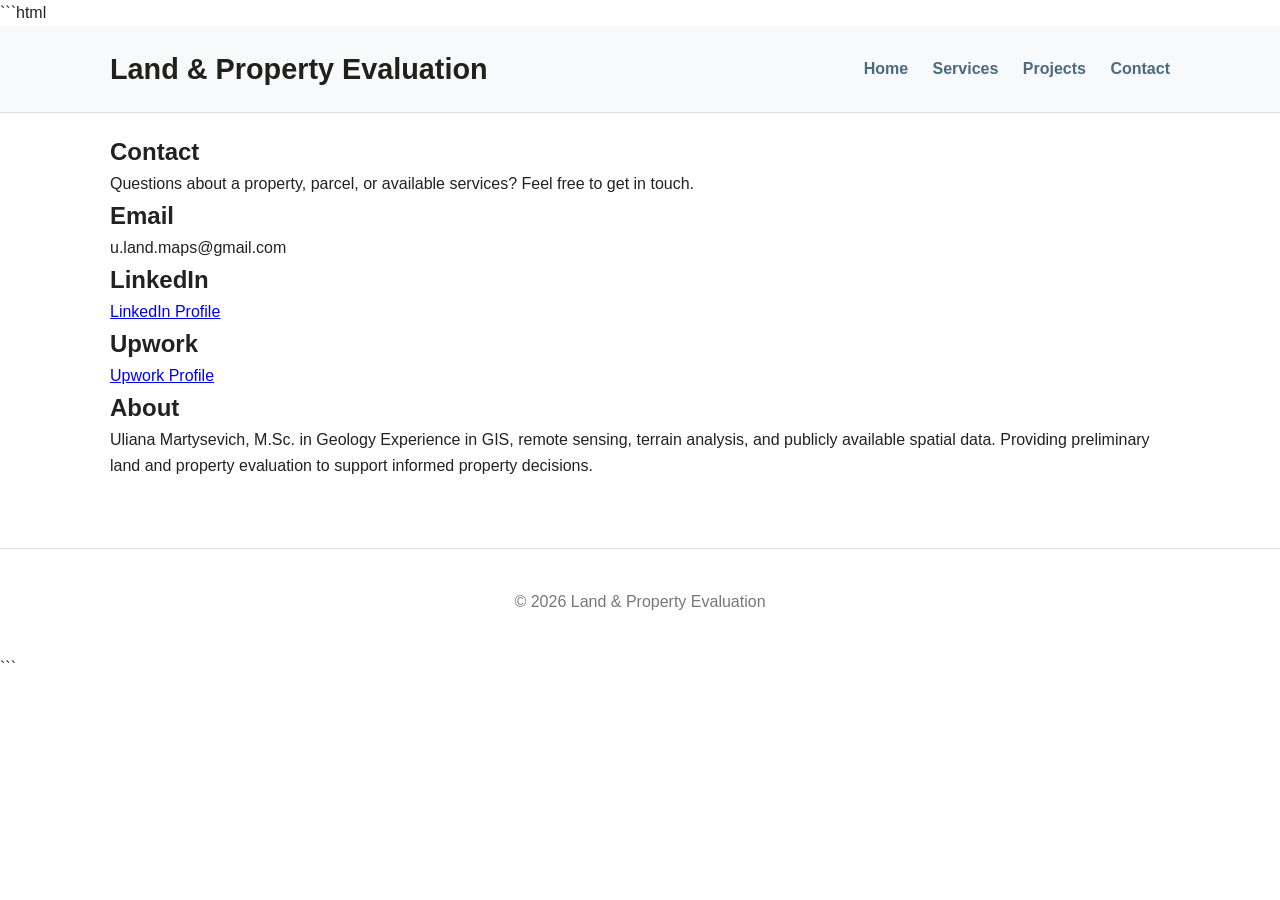
==== contact.html @ 865be8a4 "Initial website upload" ====
```html
<!DOCTYPE html>
<html lang="en">

<head>

    <meta charset="UTF-8">
    <meta name="viewport" content="width=device-width, initial-scale=1.0">

    <title>Contact</title>

    <link rel="stylesheet" href="styles.css">

</head>

<body>

<header>

    <div class="container nav">

        <h1 class="logo">Land & Property Evaluation</h1>

        <nav>
            <a href="index.html">Home</a>
            <a href="index.html#services">Services</a>
            <a href="index.html#projects">Projects</a>
            <a href="contact.html">Contact</a>
        </nav>
    </div>

</header>


<main class="container">

<section class="page-header">

    <h1>Contact</h1>

    <p>
        Questions about a property, parcel, or available services?
        Feel free to get in touch.
    </p>

</section>


<section>

    <h2>Email</h2>

    <p>
        u.land.maps@gmail.com
    </p>

</section>


<section>

    <h2>LinkedIn</h2>

    <p>
        <a href="https://www.linkedin.com/in/u-martysevich" target="_blank">
            LinkedIn Profile
        </a>
    </p>

</section>


<section>

    <h2>Upwork</h2>

    <p>
        <a href="https://www.upwork.com/freelancers/~01363a36a1883f6e50?mp_source=share"target="_blank">
            Upwork Profile</a>
    </p>

</section>


<section>

    <h2>About</h2>

    <p>
        Uliana Martysevich, M.Sc. in Geology
        Experience in GIS, remote sensing, terrain analysis, and publicly available spatial data.
        Providing preliminary land and property evaluation to support informed property decisions.
    </p>


</section>

</main>


<footer>

<div class="container">

<p>© 2026 Land & Property Evaluation</p>

</div>

</footer>

</body>

</html>
```
---- styles.css ----
* {
    box-sizing: border-box;
    margin: 0;
    padding: 0;
}

body {
    font-family: Arial, sans-serif;
    color: #222;
    background: #ffffff;
    line-height: 1.6;
}

.logo {
    font-size: 1.8rem;
    font-weight: 700;
    color: #22201D;

    margin: 0;
}

/* CONTAINER */

.container {
    max-width: 1100px;
    margin: auto;
    padding: 20px;
}

/* HEADER */

header {
    background: #f7f9fa;
    border-bottom: 1px solid #e0e0e0;
}

.nav {
    display: flex;
    justify-content: space-between;
    align-items: center;
}

nav a {
    margin-left: 20px;
    text-decoration: none;
    color: #4a6a7f;
    font-weight: bold;
}

nav a:hover {
    text-decoration: underline;
}

/* HERO */

.hero {
    display: flex;
    align-items: flex-start;

    padding-top: 80px;
    padding-left: 95px;

    min-height: 230px;

    background-image: url("images/hero_image.png");
    background-size: cover;
    background-position: center;
}

.hero-grid {
    display: grid;
    grid-template-columns: 1fr 1fr;
    gap: 30px;
    align-items: center;
}

.hero-text h1 {
    font-size: 1.5rem;
    line-height: 1.3;
    margin-bottom: 20px;
}

.hero-text h2 {
    margin-bottom: 15px;
}

.hero-text {
    background: rgba(245,240,230,0.38);

    backdrop-filter: blur(3px);

    padding: 10px;

    max-width: 800px;
}

.hero-text p {
    margin-bottom: 10px;
}

.hero-image img {
    width: 100%;
    border-radius: 6px;
}

.service-list {
    list-style: none;
    margin-top: 20px;
}

.service-list li {
    padding: 10px 0;
    border-bottom: 1px solid #e0e0e0;
}
.service-groups {
    display: grid;
    grid-template-columns: 1fr 1fr;
    gap: 60px;
    margin-top: 25px;
}

.service-group h3 {
    margin-bottom: 15px;
    font-size: 1.1rem;
}

.service-group ul {
    list-style: none;
    margin: 0;
    padding: 0;
}

.service-group li {
    padding: 10px 0;
    border-bottom: 1px solid #e0e0e0;
}

@media (max-width: 768px) {
    .service-groups {
        grid-template-columns: 1fr;
        gap: 30px;
    }
}
/* LINKS SECTION */

.links-section {
    background: #f7f9fa;
    margin-top: 50px;
    padding: 40px 0;
}

.link-box {
    margin-bottom: 30px;
}

.link-box h2 {
    margin-bottom: 10px;
}

.button {
    display: inline-block;
    margin-top: 10px;
    padding: 10px 18px;
    background: #4a6a7f;
    color: white;
    text-decoration: none;
    border-radius: 4px;
}

.button:hover {
    background: #3b5566;
}

/* CONTACT */

.contact-preview {
    padding: 50px 0;
}

.contact-preview h2 {
    margin-bottom: 15px;
}

.contact-preview p {
    margin-bottom: 20px;
}
/* FOOTER */

footer {
    margin-top: 50px;
    padding: 20px 0;
    text-align: center;
    border-top: 1px solid #e0e0e0;
    color: #777;
}

/* MOBILE */

@media (max-width: 768px) {
    .hero-grid {
        grid-template-columns: 1fr;
    }

   
    .nav {
        flex-direction: column;
        align-items: flex-start;
    }

    nav {
        margin-top: 10px;
    }
}

.link-box ul {
    margin-top: 15px;
    margin-bottom: 20px;
    padding-left: 20px;
}

.link-box li {
    margin-bottom: 8px;
}

.project-image {
    display: block;
    width: 100%;
    max-width: 1100px;
    max-width: 900px;
    margin: 20px auto;
    border-radius: 6px;
    margin-bottom: 25px;
}

.project-hero {
    display: block;
    width: 100%;
    height: auto;
    margin: 10px 0 40px;
    border-radius: 6px;
}
.analysis-box {
    max-width: 1000px;
    margin: 60px auto;
    padding: 35px;
    background: #f8f8f8;
    border-radius: 8px;
    border-left: 5px solid #4a6a7f;
    box-shadow: 0 2px 8px rgba(0,0,0,0.08);
}
.analysis-box h2 {
    color: #4a6a7f;
}

/* Project comparison table */

table {
    width: 100%;
    border-collapse: collapse;
    margin: 25px 0;
    font-size: 0.95rem;
}

th {
    background-color: #f2f2f2;
    font-weight: 600;
    text-align: left;
    padding: 12px;
    border-bottom: 2px solid #ccc;
}

td {
    padding: 12px;
    border-bottom: 1px solid #ddd;
}

tr:hover {
    background-color: #f8f8f8;
}

.soil-summary {
    margin: 50px auto;
    max-width: 1100px;
}

.soil-summary h2 {
    margin-bottom: 15px;
}

.soil-summary p {
    margin-bottom: 25px;
    max-width: 900px;
}

.soil-summary table {
    width: 100%;
    border-collapse: collapse;
    font-size: 0.95rem;
}

.soil-summary th {
    background: #f7f9fa;
    font-weight: bold;
    text-align: left;
}

.soil-summary th,
.soil-summary td {
    border: 1px solid #d9d9d9;
    padding: 10px;
}

.soil-summary tr:nth-child(even) {
    background: #fafafa;
}

.project-links {
    margin-top: 25px;
    display: grid;
    gap: 12px;
}

.project-links a {
    display: block;
    padding: 14px 16px;
    border: 1px solid #e0e0e0;
    border-radius: 5px;
    text-decoration: none;
    color: #4a6a7f;
    background: #fff;
}

.project-links a:hover {
    border-color: #4a6a7f;
    background: #f7f9fa;
}
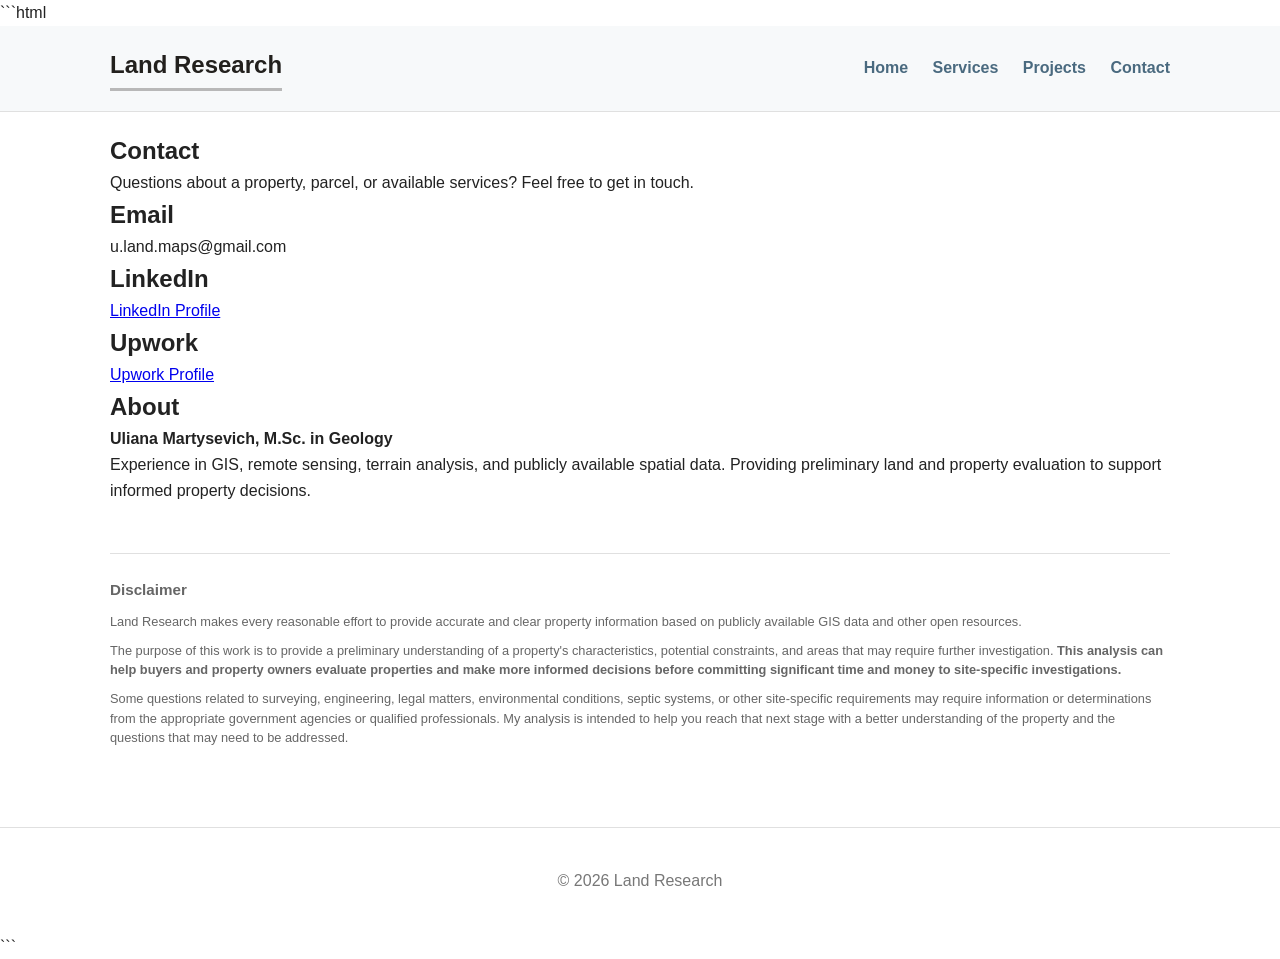
==== commit e3d4f177: "Logo update" ====
--- a/contact.html
+++ b/contact.html
@@ -19,7 +19,7 @@
 
     <div class="container nav">
 
-        <h1 class="logo">Land & Property Evaluation</h1>
+        <h1 class="logo">Land Research</h1>
 
         <nav>
             <a href="index.html">Home</a>
@@ -87,11 +87,45 @@
     <h2>About</h2>
 
     <p>
-        Uliana Martysevich, M.Sc. in Geology
+        <strong>Uliana Martysevich, M.Sc. in Geology</strong>
+    </p>
+
+    <p>
         Experience in GIS, remote sensing, terrain analysis, and publicly available spatial data.
         Providing preliminary land and property evaluation to support informed property decisions.
     </p>
 
+</section>
+
+<section class="disclaimer">
+
+    <h2>Disclaimer</h2>
+
+    <p>
+        Land Research makes every reasonable effort to provide accurate and clear
+    property information based on publicly available GIS data and other open
+    resources.
+    </p>
+
+    <p>
+    The purpose of this work is to provide a preliminary understanding of
+    a property's characteristics, potential constraints, and areas that may
+    require further investigation.
+    <strong>
+        This analysis can help buyers and property owners evaluate properties
+        and make more informed decisions before committing significant time
+        and money to site-specific investigations.
+    </strong>
+    </p>
+
+    <p>
+        Some questions related to surveying, engineering, legal matters,
+        environmental conditions, septic systems, or other site-specific
+        requirements may require information or determinations from the
+        appropriate government agencies or qualified professionals. My analysis
+        is intended to help you reach that next stage with a better understanding
+        of the property and the questions that may need to be addressed.
+    </p>
 
 </section>
 
@@ -102,7 +136,7 @@
 
 <div class="container">
 
-<p>© 2026 Land & Property Evaluation</p>
+<p>© 2026 Land Research</p>
 
 </div>
 
--- a/styles.css
+++ b/styles.css
@@ -12,11 +12,22 @@
 }
 
 .logo {
-    font-size: 1.8rem;
+    display: flex;
+    flex-direction: column;
+    align-items: flex-start;
+
+    font-size: 1.5rem;
     font-weight: 700;
     color: #22201D;
-
     margin: 0;
+}
+
+.logo::after {
+    content: "";
+    width: 100%;
+    height: 3px;
+    background: #b8b8b8;
+    margin-top: 4px;
 }
 
 /* CONTAINER */
@@ -62,7 +73,7 @@
 
     min-height: 230px;
 
-    background-image: url("images/hero_image.png");
+    background-image: url("Images/hero_image.png");
     background-size: cover;
     background-position: center;
 }
@@ -91,7 +102,7 @@
 
     padding: 10px;
 
-    max-width: 800px;
+    max-width: 900px;
 }
 
 .hero-text p {
@@ -333,4 +344,22 @@
 .project-links a:hover {
     border-color: #4a6a7f;
     background: #f7f9fa;
+}
+
+.disclaimer {
+    margin-top: 50px;
+    padding-top: 25px;
+    border-top: 1px solid #e0e0e0;
+    font-size: 0.8rem;
+    line-height: 1.5;
+    color: #666;
+}
+
+.disclaimer h2 {
+    font-size: 0.95rem;
+    margin-bottom: 10px;
+}
+
+.disclaimer p {
+    margin-bottom: 10px;
 }
